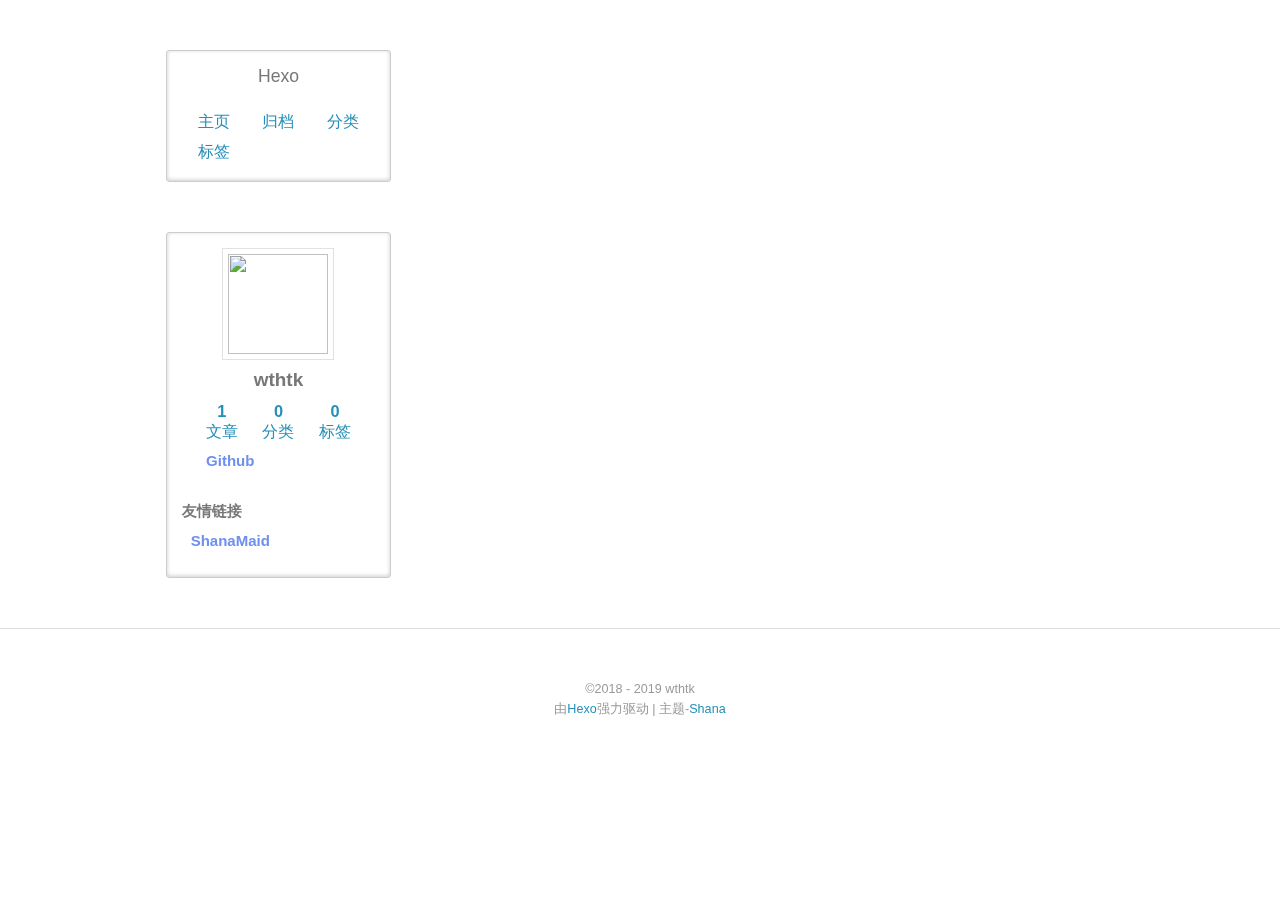
==== index.html @ cc9d1ddb "Site updated: 2019-11-05 20:50:19" ====
<!DOCTYPE html>
<html>
<head><meta name="generator" content="Hexo 3.8.0">
  <meta charset="utf-8">
  
  <title>Hexo</title>
  <meta name="viewport" content="width=device-width, initial-scale=1, maximum-scale=1">
  <meta property="og:type" content="website">
<meta property="og:title" content="Hexo">
<meta property="og:url" content="https://wthtk/wthtk.github.io/index.html">
<meta property="og:site_name" content="Hexo">
<meta property="og:locale" content="default">
<meta name="twitter:card" content="summary">
<meta name="twitter:title" content="Hexo">
  
    <link rel="alternate" href="/atom.xml" title="Hexo" type="application/atom+xml">
  
  
    <link rel="icon" href="/favicon.png">
  
  
    <link href="//fonts.googleapis.com/css?family=Source+Code+Pro" rel="stylesheet" type="text/css">
  
  <link rel="stylesheet" href="/css/style.css">
  <link rel="stylesheet" href="/plugin/bganimation/bg.css">
  

</head>
</html>
<body>
  <div id="container">
    <div id="wrap">
      <div class="outer">
        <div class="widget-wrap mobile-header">
  <h3 class="widget-title"></h3>
  <div class="widget">
    <img class="avatar" src="https://avatars0.githubusercontent.com/u/20333903?v=3&amp;s=460">
    <h2 class="author">wthtk</h2>
    <h3 class="description"></h3>
    <div class="count-box">
      <a href="/archives"><div><strong>1</strong><br>文章</div></a>
      <a href="/categories"><div><strong>0</strong><br>分类</div></a>
      <a href="/tags"><div><strong>0</strong><br>标签</div></a>
    </div>
    <ul class="blog-link">
     
          <a href="/" title="Home">
            <li>主页</li>
          </a>
        
          <a href="/archives" title="Archives">
            <li>归档</li>
          </a>
        
          <a href="/categories" title="Categories">
            <li>分类</li>
          </a>
        
          <a href="/tags" title="Tags">
            <li>标签</li>
          </a>
        
    </ul>
  </div>
</div>

        <section id="main">
  
    <article id="post-hello-world" class="wow slideInRight article article-type-post" itemscope itemprop="blogPost">
  <div class="article-meta">
    <a href="/2019/04/14/hello-world/" class="article-date">
  <time class="post-time" datetime="2019-04-14T12:02:21.125Z" itemprop="datePublished">
    <span class="post-month">4月</span><br>
    <span class="post-day">14</span>
  </time>
</a>
   
  </div>
  <div class="article-inner">
    
    
    <div class="article-entry" itemprop="articleBody">
      
        <hr>
<p>11111111111111111111</p>
<h2 id="2019-4-14-15：20-于宿舍创建此网站"><a href="#2019-4-14-15：20-于宿舍创建此网站" class="headerlink" title="2019/4/14 15：20 于宿舍创建此网站"></a>2019/4/14 15：20 于宿舍创建此网站</h2>
      
    </div>
    <footer class="article-footer">
      <a data-url="https://wthtk/wthtk.github.io/2019/04/14/hello-world/" data-id="ck2lup6tj0000p4v0fiaseshq" class="article-share-link">Share</a>
      
      
    </footer>
  </div>
  
</article>




  

</section>
        
          <aside id="sidebar">
  
    <div class="widget-wrap">
  <h3 class="widget-title"></h3>
  <div class="widget">
    <h1 class="blog-title">Hexo</h1>
    <h2 class="blog-subtitle"></h2>
    <ul class="blog-link">
     
          <a href="/" title="Home">
            <li>主页</li>
          </a>
        
          <a href="/archives" title="Archives">
            <li>归档</li>
          </a>
        
          <a href="/categories" title="Categories">
            <li>分类</li>
          </a>
        
          <a href="/tags" title="Tags">
            <li>标签</li>
          </a>
        
    </ul>
  </div>
</div>

  
    <div class="widget-wrap">
  <h3 class="widget-title"></h3>
  <div class="widget">
    <img class="avatar" src="https://avatars0.githubusercontent.com/u/20333903?v=3&amp;s=460">
    <h2 class="author">wthtk</h2>
    <h3 class="description"></h3>
    <div class="count-box">
      <a href="/archives"><div><strong>1</strong><br>文章</div></a>
      <a href="/categories"><div><strong>0</strong><br>分类</div></a>
      <a href="/tags"><div><strong>0</strong><br>标签</div></a>
    </div>



    <div class="social-link">
      
        <a class="hvr-bounce-in" href="http://github.com/ShanaMaid" target="_blank" title="Github">
          Github
        </a>
      
    </div>

    <div class="friend-link">
      <h2>友情链接</h2>
      
        <a class="hvr-bounce-in" href="http://blog.shanamaid.top/" target="_blank" title="ShanaMaid">
          ShanaMaid
        </a>
      
    </div>
  </div>
</div>

  
</aside>
        
      </div>
      <footer id="footer">
  
  <div class="outer">
    <div id="footer-info" class="inner">
      &copy;2018 - 2019 wthtk<br>
      由<a href="http://hexo.io/" target="_blank">Hexo</a>强力驱动 | 
      主题-<a href="https://github.com/ShanaMaid/hexo-theme-shana">Shana</a>
      
    </div>
    
  </div>
</footer>
    </div>
    

<script src="//apps.bdimg.com/libs/jquery/2.1.4/jquery.min.js"></script>
<script src="//apps.bdimg.com/libs/wow/0.1.6/wow.min.js"></script>
<script>
new WOW().init();
</script>   


  <link rel="stylesheet" href="/plugin/fancybox/jquery.fancybox.css">
  <script src="/plugin/fancybox/jquery.fancybox.pack.js"></script>



  <link rel="stylesheet" href="/plugin/galmenu/GalMenu.css">
  <script src="/plugin/galmenu/GalMenu.js"></script>
  <div class="GalMenu GalDropDown">
      <div class="circle" id="gal">
        <div class="ring">
          
            <a href="/" title class="menuItem">首页</a>
          
            <a href="/tags" title class="menuItem">标签</a>
          
            <a href="/categories" title class="menuItem">分类</a>
          
            <a href="/archives" title class="menuItem">归档</a>
          
            <a href="/xxxxxxxxx" title class="menuItem">xxx</a>
          
            <a href="/xxxxxxx" title class="menuItem">xxxx</a>
          
        </div>
        
          <audio id="audio" src="#"></audio>
        
      </div> 
</div>
<div id="overlay" style="opacity: 1; cursor: pointer;"></div>
  <script type="text/javascript">var items = document.querySelectorAll('.menuItem');
    for (var i = 0,
    l = items.length; i < l; i++) {
      items[i].style.left = (50 - 35 * Math.cos( - 0.5 * Math.PI - 2 * (1 / l) * i * Math.PI)).toFixed(4) + "%";
      items[i].style.top = (50 + 35 * Math.sin( - 0.5 * Math.PI - 2 * (1 / l) * i * Math.PI)).toFixed(4) + "%"
    }</script>
<script type="text/javascript">
  $(document).ready(function() {
    $('body').GalMenu({
      'menu': 'GalDropDown'
    })
  });
</script>

  <section class="hidden-xs"> 
  <ul class="cb-slideshow"> 
    <li><span>苟利</span></li> 
    <li><span>国家</span></li> 
    <li><span>生死以</span></li> 
    <li><span>岂能</span></li> 
    <li><span>祸福</span></li> 
    <li><span>趋避之</span></li> 
  </ul>
</section>
<script src="/js/script.js"></script>



  </div>
</body>
</html>
---- css/style.css ----
body {
  width: 100%;
}
body:before,
body:after {
  content: "";
  display: table;
}
body:after {
  clear: both;
}
.article-tag-list-link {
  display: inline-block;
  vertical-align: middle;
  -webkit-transform: perspective(1px) translateZ(0);
  -webkit-transform: perspective(1px) translateZ(0);
  -moz-transform: perspective(1px) translateZ(0);
  -ms-transform: perspective(1px) translateZ(0);
  transform: perspective(1px) translateZ(0);
  -webkit-box-shadow: 0 0 1px transparent;
  box-shadow: 0 0 1px transparent;
  position: relative;
  -webkit-transition-duration: 0.3s;
  -webkit-transition-duration: 0.3s;
  -moz-transition-duration: 0.3s;
  -ms-transition-duration: 0.3s;
  transition-duration: 0.3s;
  -webkit-transition-property: transform;
  -webkit-transition-property: -webkit-transform;
  -moz-transition-property: -moz-transform;
  -ms-transition-property: -ms-transform;
  transition-property: transform;
}
.article-tag-list-link:before {
  pointer-events: none;
  position: absolute;
  z-index: -1;
  content: '';
  top: 100%;
  left: 5%;
  height: 10px;
  width: 90%;
  opacity: 0;
  background: -webkit--webkit-radial-gradient(center, ellipse, rgba(0,0,0,0.35) 0%, transparent 80%);
  background: -webkit--moz-radial-gradient(center, ellipse, rgba(0,0,0,0.35) 0%, transparent 80%);
  background: -webkit--ms-radial-gradient(center, ellipse, rgba(0,0,0,0.35) 0%, transparent 80%);
  background: -webkit-radial-gradient(center, ellipse, rgba(0,0,0,0.35) 0%, transparent 80%);
  background: -webkit-radial-gradient(ellipse at center, rgba(0,0,0,0.35) 0%, transparent 80%);
  background: -moz-radial-gradient(ellipse at center, rgba(0,0,0,0.35) 0%, transparent 80%);
  background: -ms-radial-gradient(ellipse at center, rgba(0,0,0,0.35) 0%, transparent 80%);
  background: radial-gradient(ellipse at center, rgba(0,0,0,0.35) 0%, transparent 80%);
/* W3C */
  -webkit-transition-duration: 0.3s;
  -webkit-transition-duration: 0.3s;
  -moz-transition-duration: 0.3s;
  -ms-transition-duration: 0.3s;
  transition-duration: 0.3s;
  -webkit-transition-property: transform, opacity;
  -webkit-transition-property: -webkit-transform, opacity;
  -moz-transition-property: -moz-transform, opacity;
  -ms-transition-property: -ms-transform, opacity;
  transition-property: transform, opacity;
}
.article-tag-list-link:hover,
.article-tag-list-link:focus,
.article-tag-list-link:active {
  -webkit-transform: translateY(-5px);
  -webkit-transform: translateY(-5px);
  -moz-transform: translateY(-5px);
  -ms-transform: translateY(-5px);
  transform: translateY(-5px);
/* move the element up by 5px */
}
.article-tag-list-link:hover:before,
.article-tag-list-link:focus:before,
.article-tag-list-link:active:before {
  opacity: 1;
  -webkit-transform: translateY(5px);
  -webkit-transform: translateY(5px);
  -moz-transform: translateY(5px);
  -ms-transform: translateY(5px);
  transform: translateY(5px);
/* move the element down by 5px (it will stay in place because it's attached to the element that also moves up 5px) */
}
.article-title {
  display: inline-block;
  vertical-align: middle;
  -webkit-transform: perspective(1px) translateZ(0);
  -webkit-transform: perspective(1px) translateZ(0);
  -moz-transform: perspective(1px) translateZ(0);
  -ms-transform: perspective(1px) translateZ(0);
  transform: perspective(1px) translateZ(0);
  -webkit-box-shadow: 0 0 1px transparent;
  box-shadow: 0 0 1px transparent;
  position: relative;
  overflow: hidden;
  padding-bottom: 5px;
}
.article-title:before {
  content: "";
  position: absolute;
  z-index: -1;
  left: 50%;
  right: 50%;
  bottom: 0px;
  background: #258fb8;
  height: 2px;
  -webkit-transition-property: left, right;
  -webkit-transition-property: left, right;
  -moz-transition-property: left, right;
  -ms-transition-property: left, right;
  transition-property: left, right;
  -webkit-transition-duration: 0.3s;
  -webkit-transition-duration: 0.3s;
  -moz-transition-duration: 0.3s;
  -ms-transition-duration: 0.3s;
  transition-duration: 0.3s;
  -webkit-transition-timing-function: ease-out;
  -webkit-transition-timing-function: ease-out;
  -moz-transition-timing-function: ease-out;
  -ms-transition-timing-function: ease-out;
  transition-timing-function: ease-out;
}
.article-title:hover:before,
.article-title:focus:before,
.article-title:active:before {
  left: 0;
  right: 0;
}
.hvr-bounce-in {
  display: inline-block;
  vertical-align: middle;
  -webkit-transform: perspective(1px) translateZ(0);
  -webkit-transform: perspective(1px) translateZ(0);
  -moz-transform: perspective(1px) translateZ(0);
  -ms-transform: perspective(1px) translateZ(0);
  transform: perspective(1px) translateZ(0);
  -webkit-box-shadow: 0 0 1px transparent;
  box-shadow: 0 0 1px transparent;
  -webkit-transition-duration: 0.5s;
  -webkit-transition-duration: 0.5s;
  -moz-transition-duration: 0.5s;
  -ms-transition-duration: 0.5s;
  transition-duration: 0.5s;
}
.hvr-bounce-in:hover,
.hvr-bounce-in:focus,
.hvr-bounce-in:active {
  -webkit-transform: scale(1.2);
  -webkit-transform: scale(1.2);
  -moz-transform: scale(1.2);
  -ms-transform: scale(1.2);
  transform: scale(1.2);
  -webkit-transition-timing-function: cubic-bezier(0.47, 2.02, 0.31, -0.36);
  -webkit-transition-timing-function: cubic-bezier(0.47, 2.02, 0.31, -0.36);
  -moz-transition-timing-function: cubic-bezier(0.47, 2.02, 0.31, -0.36);
  -ms-transition-timing-function: cubic-bezier(0.47, 2.02, 0.31, -0.36);
  transition-timing-function: cubic-bezier(0.47, 2.02, 0.31, -0.36);
}
.article-more-link a {
  display: inline-block;
  vertical-align: middle;
  -webkit-transform: perspective(1px) translateZ(0);
  -webkit-transform: perspective(1px) translateZ(0);
  -moz-transform: perspective(1px) translateZ(0);
  -ms-transform: perspective(1px) translateZ(0);
  transform: perspective(1px) translateZ(0);
  -webkit-box-shadow: 0 0 1px transparent;
  box-shadow: 0 0 1px transparent;
  position: relative;
  background: #e1e1e1;
  -webkit-transition-property: color;
  -webkit-transition-property: color;
  -moz-transition-property: color;
  -ms-transition-property: color;
  transition-property: color;
  -webkit-transition-duration: 0.3s;
  -webkit-transition-duration: 0.3s;
  -moz-transition-duration: 0.3s;
  -ms-transition-duration: 0.3s;
  transition-duration: 0.3s;
}
.article-more-link a:before {
  content: "";
  position: absolute;
  z-index: -1;
  top: 0;
  left: 0;
  right: 0;
  bottom: 0;
  border-radius: 15px;
  background: #2098d1;
  -webkit-transform: scale(0);
  -webkit-transform: scale(0);
  -moz-transform: scale(0);
  -ms-transform: scale(0);
  transform: scale(0);
  -webkit-transition-property: transform;
  -webkit-transition-property: -webkit-transform;
  -moz-transition-property: -moz-transform;
  -ms-transition-property: -ms-transform;
  transition-property: transform;
  -webkit-transition-duration: 0.3s;
  -webkit-transition-duration: 0.3s;
  -moz-transition-duration: 0.3s;
  -ms-transition-duration: 0.3s;
  transition-duration: 0.3s;
  -webkit-transition-timing-function: ease-out;
  -webkit-transition-timing-function: ease-out;
  -moz-transition-timing-function: ease-out;
  -ms-transition-timing-function: ease-out;
  transition-timing-function: ease-out;
}
.article-more-link a:hover,
.article-more-link a:focus,
.article-more-link a:active {
  color: #fff;
}
.article-more-link a:hover:before,
.article-more-link a:focus:before,
.article-more-link a:active:before {
  -webkit-transform: scale(1);
  -webkit-transform: scale(1);
  -moz-transform: scale(1);
  -ms-transform: scale(1);
  transform: scale(1);
}
.category-list-link {
  display: inline-block;
  vertical-align: middle;
  -webkit-transform: perspective(1px) translateZ(0);
  -webkit-transform: perspective(1px) translateZ(0);
  -moz-transform: perspective(1px) translateZ(0);
  -ms-transform: perspective(1px) translateZ(0);
  transform: perspective(1px) translateZ(0);
  -webkit-box-shadow: 0 0 1px transparent;
  box-shadow: 0 0 1px transparent;
  position: relative;
  overflow: hidden;
}
.category-list-link:before {
  content: "";
  position: absolute;
  z-index: -1;
  left: 50%;
  right: 50%;
  bottom: 0;
  background: #2098d1;
  height: 2px;
  -webkit-transition-property: left, right;
  -webkit-transition-property: left, right;
  -moz-transition-property: left, right;
  -ms-transition-property: left, right;
  transition-property: left, right;
  -webkit-transition-duration: 0.3s;
  -webkit-transition-duration: 0.3s;
  -moz-transition-duration: 0.3s;
  -ms-transition-duration: 0.3s;
  transition-duration: 0.3s;
  -webkit-transition-timing-function: ease-out;
  -webkit-transition-timing-function: ease-out;
  -moz-transition-timing-function: ease-out;
  -ms-transition-timing-function: ease-out;
  transition-timing-function: ease-out;
}
.category-list-link:hover:before,
.category-list-link:focus:before,
.category-list-link:active:before {
  left: 0;
  right: 0;
}
.animated {
  -webkit-animation-duration: 1s;
  -moz-animation-duration: 1s;
  -ms-animation-duration: 1s;
  animation-duration: 1s;
  -webkit-animation-fill-mode: both;
  -moz-animation-fill-mode: both;
  -ms-animation-fill-mode: both;
  animation-fill-mode: both;
}
.animated.infinite {
  -webkit-animation-iteration-count: infinite;
  -moz-animation-iteration-count: infinite;
  -ms-animation-iteration-count: infinite;
  animation-iteration-count: infinite;
}
.animated.hinge {
  -webkit-animation-duration: 2s;
  -moz-animation-duration: 2s;
  -ms-animation-duration: 2s;
  animation-duration: 2s;
}
.animated.flipOutX,
.animated.flipOutY,
.animated.bounceIn,
.animated.bounceOut {
  -webkit-animation-duration: 0.75s;
  -moz-animation-duration: 0.75s;
  -ms-animation-duration: 0.75s;
  animation-duration: 0.75s;
}
.rollIn {
  -webkit-animation-name: rollIn;
  -moz-animation-name: rollIn;
  -ms-animation-name: rollIn;
  animation-name: rollIn;
}
.rubberBand {
  -webkit-animation-name: rubberBand;
  -moz-animation-name: rubberBand;
  -ms-animation-name: rubberBand;
  animation-name: rubberBand;
}
.rotateInDownRight {
  -webkit-animation-name: rotateInDownRight;
  -moz-animation-name: rotateInDownRight;
  -ms-animation-name: rotateInDownRight;
  animation-name: rotateInDownRight;
}
.slideInRight {
  -webkit-animation-name: slideInRight;
  -moz-animation-name: slideInRight;
  -ms-animation-name: slideInRight;
  animation-name: slideInRight;
}
@-moz-keyframes rollIn {
  from {
    opacity: 0;
    -webkit-transform: translate3d(-100%, 0, 0) rotate3d(0, 0, 1, -120deg);
    -moz-transform: translate3d(-100%, 0, 0) rotate3d(0, 0, 1, -120deg);
    -ms-transform: translate3d(-100%, 0, 0) rotate3d(0, 0, 1, -120deg);
    transform: translate3d(-100%, 0, 0) rotate3d(0, 0, 1, -120deg);
  }
  to {
    opacity: 1;
    -webkit-transform: none;
    -moz-transform: none;
    -ms-transform: none;
    transform: none;
  }
}
@-webkit-keyframes rollIn {
  from {
    opacity: 0;
    -webkit-transform: translate3d(-100%, 0, 0) rotate3d(0, 0, 1, -120deg);
    -moz-transform: translate3d(-100%, 0, 0) rotate3d(0, 0, 1, -120deg);
    -ms-transform: translate3d(-100%, 0, 0) rotate3d(0, 0, 1, -120deg);
    transform: translate3d(-100%, 0, 0) rotate3d(0, 0, 1, -120deg);
  }
  to {
    opacity: 1;
    -webkit-transform: none;
    -moz-transform: none;
    -ms-transform: none;
    transform: none;
  }
}
@-o-keyframes rollIn {
  from {
    opacity: 0;
    -webkit-transform: translate3d(-100%, 0, 0) rotate3d(0, 0, 1, -120deg);
    -moz-transform: translate3d(-100%, 0, 0) rotate3d(0, 0, 1, -120deg);
    -ms-transform: translate3d(-100%, 0, 0) rotate3d(0, 0, 1, -120deg);
    transform: translate3d(-100%, 0, 0) rotate3d(0, 0, 1, -120deg);
  }
  to {
    opacity: 1;
    -webkit-transform: none;
    -moz-transform: none;
    -ms-transform: none;
    transform: none;
  }
}
@keyframes rollIn {
  from {
    opacity: 0;
    -webkit-transform: translate3d(-100%, 0, 0) rotate3d(0, 0, 1, -120deg);
    -moz-transform: translate3d(-100%, 0, 0) rotate3d(0, 0, 1, -120deg);
    -ms-transform: translate3d(-100%, 0, 0) rotate3d(0, 0, 1, -120deg);
    transform: translate3d(-100%, 0, 0) rotate3d(0, 0, 1, -120deg);
  }
  to {
    opacity: 1;
    -webkit-transform: none;
    -moz-transform: none;
    -ms-transform: none;
    transform: none;
  }
}
@-moz-keyframes rubberBand {
  from {
    -webkit-transform: scale3d(1, 1, 1);
    -moz-transform: scale3d(1, 1, 1);
    -ms-transform: scale3d(1, 1, 1);
    transform: scale3d(1, 1, 1);
  }
  30% {
    -webkit-transform: scale3d(1.25, 0.75, 1);
    -moz-transform: scale3d(1.25, 0.75, 1);
    -ms-transform: scale3d(1.25, 0.75, 1);
    transform: scale3d(1.25, 0.75, 1);
  }
  40% {
    -webkit-transform: scale3d(0.75, 1.25, 1);
    -moz-transform: scale3d(0.75, 1.25, 1);
    -ms-transform: scale3d(0.75, 1.25, 1);
    transform: scale3d(0.75, 1.25, 1);
  }
  50% {
    -webkit-transform: scale3d(1.15, 0.85, 1);
    -moz-transform: scale3d(1.15, 0.85, 1);
    -ms-transform: scale3d(1.15, 0.85, 1);
    transform: scale3d(1.15, 0.85, 1);
  }
  65% {
    -webkit-transform: scale3d(0.95, 1.05, 1);
    -moz-transform: scale3d(0.95, 1.05, 1);
    -ms-transform: scale3d(0.95, 1.05, 1);
    transform: scale3d(0.95, 1.05, 1);
  }
  75% {
    -webkit-transform: scale3d(1.05, 0.95, 1);
    -moz-transform: scale3d(1.05, 0.95, 1);
    -ms-transform: scale3d(1.05, 0.95, 1);
    transform: scale3d(1.05, 0.95, 1);
  }
  to {
    -webkit-transform: scale3d(1, 1, 1);
    -moz-transform: scale3d(1, 1, 1);
    -ms-transform: scale3d(1, 1, 1);
    transform: scale3d(1, 1, 1);
  }
}
@-webkit-keyframes rubberBand {
  from {
    -webkit-transform: scale3d(1, 1, 1);
    -moz-transform: scale3d(1, 1, 1);
    -ms-transform: scale3d(1, 1, 1);
    transform: scale3d(1, 1, 1);
  }
  30% {
    -webkit-transform: scale3d(1.25, 0.75, 1);
    -moz-transform: scale3d(1.25, 0.75, 1);
    -ms-transform: scale3d(1.25, 0.75, 1);
    transform: scale3d(1.25, 0.75, 1);
  }
  40% {
    -webkit-transform: scale3d(0.75, 1.25, 1);
    -moz-transform: scale3d(0.75, 1.25, 1);
    -ms-transform: scale3d(0.75, 1.25, 1);
    transform: scale3d(0.75, 1.25, 1);
  }
  50% {
    -webkit-transform: scale3d(1.15, 0.85, 1);
    -moz-transform: scale3d(1.15, 0.85, 1);
    -ms-transform: scale3d(1.15, 0.85, 1);
    transform: scale3d(1.15, 0.85, 1);
  }
  65% {
    -webkit-transform: scale3d(0.95, 1.05, 1);
    -moz-transform: scale3d(0.95, 1.05, 1);
    -ms-transform: scale3d(0.95, 1.05, 1);
    transform: scale3d(0.95, 1.05, 1);
  }
  75% {
    -webkit-transform: scale3d(1.05, 0.95, 1);
    -moz-transform: scale3d(1.05, 0.95, 1);
    -ms-transform: scale3d(1.05, 0.95, 1);
    transform: scale3d(1.05, 0.95, 1);
  }
  to {
    -webkit-transform: scale3d(1, 1, 1);
    -moz-transform: scale3d(1, 1, 1);
    -ms-transform: scale3d(1, 1, 1);
    transform: scale3d(1, 1, 1);
  }
}
@-o-keyframes rubberBand {
  from {
    -webkit-transform: scale3d(1, 1, 1);
    -moz-transform: scale3d(1, 1, 1);
    -ms-transform: scale3d(1, 1, 1);
    transform: scale3d(1, 1, 1);
  }
  30% {
    -webkit-transform: scale3d(1.25, 0.75, 1);
    -moz-transform: scale3d(1.25, 0.75, 1);
    -ms-transform: scale3d(1.25, 0.75, 1);
    transform: scale3d(1.25, 0.75, 1);
  }
  40% {
    -webkit-transform: scale3d(0.75, 1.25, 1);
    -moz-transform: scale3d(0.75, 1.25, 1);
    -ms-transform: scale3d(0.75, 1.25, 1);
    transform: scale3d(0.75, 1.25, 1);
  }
  50% {
    -webkit-transform: scale3d(1.15, 0.85, 1);
    -moz-transform: scale3d(1.15, 0.85, 1);
    -ms-transform: scale3d(1.15, 0.85, 1);
    transform: scale3d(1.15, 0.85, 1);
  }
  65% {
    -webkit-transform: scale3d(0.95, 1.05, 1);
    -moz-transform: scale3d(0.95, 1.05, 1);
    -ms-transform: scale3d(0.95, 1.05, 1);
    transform: scale3d(0.95, 1.05, 1);
  }
  75% {
    -webkit-transform: scale3d(1.05, 0.95, 1);
    -moz-transform: scale3d(1.05, 0.95, 1);
    -ms-transform: scale3d(1.05, 0.95, 1);
    transform: scale3d(1.05, 0.95, 1);
  }
  to {
    -webkit-transform: scale3d(1, 1, 1);
    -moz-transform: scale3d(1, 1, 1);
    -ms-transform: scale3d(1, 1, 1);
    transform: scale3d(1, 1, 1);
  }
}
@keyframes rubberBand {
  from {
    -webkit-transform: scale3d(1, 1, 1);
    -moz-transform: scale3d(1, 1, 1);
    -ms-transform: scale3d(1, 1, 1);
    transform: scale3d(1, 1, 1);
  }
  30% {
    -webkit-transform: scale3d(1.25, 0.75, 1);
    -moz-transform: scale3d(1.25, 0.75, 1);
    -ms-transform: scale3d(1.25, 0.75, 1);
    transform: scale3d(1.25, 0.75, 1);
  }
  40% {
    -webkit-transform: scale3d(0.75, 1.25, 1);
    -moz-transform: scale3d(0.75, 1.25, 1);
    -ms-transform: scale3d(0.75, 1.25, 1);
    transform: scale3d(0.75, 1.25, 1);
  }
  50% {
    -webkit-transform: scale3d(1.15, 0.85, 1);
    -moz-transform: scale3d(1.15, 0.85, 1);
    -ms-transform: scale3d(1.15, 0.85, 1);
    transform: scale3d(1.15, 0.85, 1);
  }
  65% {
    -webkit-transform: scale3d(0.95, 1.05, 1);
    -moz-transform: scale3d(0.95, 1.05, 1);
    -ms-transform: scale3d(0.95, 1.05, 1);
    transform: scale3d(0.95, 1.05, 1);
  }
  75% {
    -webkit-transform: scale3d(1.05, 0.95, 1);
    -moz-transform: scale3d(1.05, 0.95, 1);
    -ms-transform: scale3d(1.05, 0.95, 1);
    transform: scale3d(1.05, 0.95, 1);
  }
  to {
    -webkit-transform: scale3d(1, 1, 1);
    -moz-transform: scale3d(1, 1, 1);
    -ms-transform: scale3d(1, 1, 1);
    transform: scale3d(1, 1, 1);
  }
}
@-moz-keyframes rotateInDownRight {
  from {
    -webkit-transform-origin: right bottom;
    -moz-transform-origin: right bottom;
    -ms-transform-origin: right bottom;
    transform-origin: right bottom;
    -webkit-transform: rotate3d(0, 0, 1, 45deg);
    -moz-transform: rotate3d(0, 0, 1, 45deg);
    -ms-transform: rotate3d(0, 0, 1, 45deg);
    transform: rotate3d(0, 0, 1, 45deg);
    opacity: 0;
  }
  to {
    -webkit-transform-origin: right bottom;
    -moz-transform-origin: right bottom;
    -ms-transform-origin: right bottom;
    transform-origin: right bottom;
    -webkit-transform: none;
    -moz-transform: none;
    -ms-transform: none;
    transform: none;
    opacity: 1;
  }
}
@-webkit-keyframes rotateInDownRight {
  from {
    -webkit-transform-origin: right bottom;
    -moz-transform-origin: right bottom;
    -ms-transform-origin: right bottom;
    transform-origin: right bottom;
    -webkit-transform: rotate3d(0, 0, 1, 45deg);
    -moz-transform: rotate3d(0, 0, 1, 45deg);
    -ms-transform: rotate3d(0, 0, 1, 45deg);
    transform: rotate3d(0, 0, 1, 45deg);
    opacity: 0;
  }
  to {
    -webkit-transform-origin: right bottom;
    -moz-transform-origin: right bottom;
    -ms-transform-origin: right bottom;
    transform-origin: right bottom;
    -webkit-transform: none;
    -moz-transform: none;
    -ms-transform: none;
    transform: none;
    opacity: 1;
  }
}
@-o-keyframes rotateInDownRight {
  from {
    -webkit-transform-origin: right bottom;
    -moz-transform-origin: right bottom;
    -ms-transform-origin: right bottom;
    transform-origin: right bottom;
    -webkit-transform: rotate3d(0, 0, 1, 45deg);
    -moz-transform: rotate3d(0, 0, 1, 45deg);
    -ms-transform: rotate3d(0, 0, 1, 45deg);
    transform: rotate3d(0, 0, 1, 45deg);
    opacity: 0;
  }
  to {
    -webkit-transform-origin: right bottom;
    -moz-transform-origin: right bottom;
    -ms-transform-origin: right bottom;
    transform-origin: right bottom;
    -webkit-transform: none;
    -moz-transform: none;
    -ms-transform: none;
    transform: none;
    opacity: 1;
  }
}
@keyframes rotateInDownRight {
  from {
    -webkit-transform-origin: right bottom;
    -moz-transform-origin: right bottom;
    -ms-transform-origin: right bottom;
    transform-origin: right bottom;
    -webkit-transform: rotate3d(0, 0, 1, 45deg);
    -moz-transform: rotate3d(0, 0, 1, 45deg);
    -ms-transform: rotate3d(0, 0, 1, 45deg);
    transform: rotate3d(0, 0, 1, 45deg);
    opacity: 0;
  }
  to {
    -webkit-transform-origin: right bottom;
    -moz-transform-origin: right bottom;
    -ms-transform-origin: right bottom;
    transform-origin: right bottom;
    -webkit-transform: none;
    -moz-transform: none;
    -ms-transform: none;
    transform: none;
    opacity: 1;
  }
}
@-moz-keyframes slideInRight {
  from {
    -webkit-transform: translate3d(100%, 0, 0);
    -moz-transform: translate3d(100%, 0, 0);
    -ms-transform: translate3d(100%, 0, 0);
    transform: translate3d(100%, 0, 0);
    visibility: visible;
  }
  to {
    -webkit-transform: translate3d(0, 0, 0);
    -moz-transform: translate3d(0, 0, 0);
    -ms-transform: translate3d(0, 0, 0);
    transform: translate3d(0, 0, 0);
  }
}
@-webkit-keyframes slideInRight {
  from {
    -webkit-transform: translate3d(100%, 0, 0);
    -moz-transform: translate3d(100%, 0, 0);
    -ms-transform: translate3d(100%, 0, 0);
    transform: translate3d(100%, 0, 0);
    visibility: visible;
  }
  to {
    -webkit-transform: translate3d(0, 0, 0);
    -moz-transform: translate3d(0, 0, 0);
    -ms-transform: translate3d(0, 0, 0);
    transform: translate3d(0, 0, 0);
  }
}
@-o-keyframes slideInRight {
  from {
    -webkit-transform: translate3d(100%, 0, 0);
    -moz-transform: translate3d(100%, 0, 0);
    -ms-transform: translate3d(100%, 0, 0);
    transform: translate3d(100%, 0, 0);
    visibility: visible;
  }
  to {
    -webkit-transform: translate3d(0, 0, 0);
    -moz-transform: translate3d(0, 0, 0);
    -ms-transform: translate3d(0, 0, 0);
    transform: translate3d(0, 0, 0);
  }
}
@keyframes slideInRight {
  from {
    -webkit-transform: translate3d(100%, 0, 0);
    -moz-transform: translate3d(100%, 0, 0);
    -ms-transform: translate3d(100%, 0, 0);
    transform: translate3d(100%, 0, 0);
    visibility: visible;
  }
  to {
    -webkit-transform: translate3d(0, 0, 0);
    -moz-transform: translate3d(0, 0, 0);
    -ms-transform: translate3d(0, 0, 0);
    transform: translate3d(0, 0, 0);
  }
}
html,
body,
div,
span,
applet,
object,
iframe,
h1,
h2,
h3,
h4,
h5,
h6,
p,
blockquote,
pre,
a,
abbr,
acronym,
address,
big,
cite,
code,
del,
dfn,
em,
img,
ins,
kbd,
q,
s,
samp,
small,
strike,
strong,
sub,
sup,
tt,
var,
dl,
dt,
dd,
ol,
ul,
li,
fieldset,
form,
label,
legend,
table,
caption,
tbody,
tfoot,
thead,
tr,
th,
td {
  margin: 0;
  padding: 0;
  border: 0;
  outline: 0;
  font-weight: inherit;
  font-style: inherit;
  font-family: inherit;
  font-size: 100%;
  vertical-align: baseline;
}
body {
  line-height: 1;
  color: #000;
  background: #fff;
}
ol,
ul {
  list-style: none;
}
table {
  border-collapse: separate;
  border-spacing: 0;
  vertical-align: middle;
}
caption,
th,
td {
  text-align: left;
  font-weight: normal;
  vertical-align: middle;
}
a img {
  border: none;
}
input,
button {
  margin: 0;
  padding: 0;
}
input::-moz-focus-inner,
button::-moz-focus-inner {
  border: 0;
  padding: 0;
}
@font-face {
  font-family: FontAwesome;
  font-style: normal;
  font-weight: normal;
  src: url("fonts/fontawesome-webfont.eot?v=#4.0.3");
  src: url("fonts/fontawesome-webfont.eot?#iefix&v=#4.0.3") format("embedded-opentype"), url("fonts/fontawesome-webfont.woff?v=#4.0.3") format("woff"), url("fonts/fontawesome-webfont.ttf?v=#4.0.3") format("truetype"), url("fonts/fontawesome-webfont.svg#fontawesomeregular?v=#4.0.3") format("svg");
}
html,
body,
#container {
  height: 100%;
}
body {
  overflow-x: hidden;
}
.wow {
  visibility: hidden;
}
body {
  font: 14px "Helvetica Neue", Helvetica, Arial, sans-serif;
  -webkit-text-size-adjust: 100%;
  cursor: url("images/icon.png"), default;
}
.outer {
  max-width: 964px;
  margin: 0 auto;
  padding: 0 20px;
  positon: relative;
  z-index: 1;
}
.outer:before,
.outer:after {
  content: "";
  display: table;
}
.outer:after {
  clear: both;
}
#main,
#sidebar {
  positon: relative;
  z-index: 10;
}
.inner {
  display: inline;
  float: left;
  width: 98.33333333333333%;
  margin: 0 0.833333333333333%;
}
.left,
.alignleft {
  float: left;
}
.right,
.alignright {
  float: right;
}
.clear {
  clear: both;
}
#container {
  position: relative;
}
.mobile-nav-on {
  overflow: hidden;
}
#wrap {
  height: 100%;
  width: 100%;
  position: absolute;
  top: 0;
  left: 0;
  -webkit-transition: 0.2s ease-out;
  -moz-transition: 0.2s ease-out;
  -ms-transition: 0.2s ease-out;
  transition: 0.2s ease-out;
  z-index: 1;
}
.mobile-nav-on #wrap {
  left: 280px;
}
.mobile-header {
  display: none;
}
@media screen and (min-width: 980px) {
  #main {
    display: inline;
    float: left;
    width: 73.33333333333333%;
    margin: 0 0.833333333333333%;
  }
}
@media screen and (min-width: 980px) {
  #main {
    float: right;
  }
}
.article-date,
.article-category-link,
.archive-year,
.widget-title {
  text-decoration: none;
  text-transform: uppercase;
  letter-spacing: 2px;
  color: #fff;
  margin-bottom: 1em;
  margin-left: 5px;
  line-height: 1em;
  text-shadow: 0 1px #fff;
  font-weight: bold;
}
.article-inner,
.archive-article-inner {
  background: #fff;
  -webkit-box-shadow: 1px 2px 3px #ddd;
  box-shadow: 1px 2px 3px #ddd;
  border: 1px solid #ddd;
  border-radius: 3px;
}
.article-entry h1,
.widget h1 {
  font-size: 2em;
}
.article-entry h2,
.widget h2 {
  font-size: 1.5em;
}
.article-entry h3,
.widget h3 {
  font-size: 1.3em;
}
.article-entry h4,
.widget h4 {
  font-size: 1.2em;
}
.article-entry h5,
.widget h5 {
  font-size: 1em;
}
.article-entry h6,
.widget h6 {
  font-size: 1em;
  color: #999;
}
.article-entry hr,
.widget hr {
  border: 1px dashed #ddd;
}
.article-entry strong,
.widget strong {
  font-weight: bold;
}
.article-entry em,
.widget em,
.article-entry cite,
.widget cite {
  font-style: italic;
}
.article-entry sup,
.widget sup,
.article-entry sub,
.widget sub {
  font-size: 0.75em;
  line-height: 0;
  position: relative;
  vertical-align: baseline;
}
.article-entry sup,
.widget sup {
  top: -0.5em;
}
.article-entry sub,
.widget sub {
  bottom: -0.2em;
}
.article-entry small,
.widget small {
  font-size: 0.85em;
}
.article-entry acronym,
.widget acronym,
.article-entry abbr,
.widget abbr {
  border-bottom: 1px dotted;
}
.article-entry ul,
.widget ul,
.article-entry ol,
.widget ol,
.article-entry dl,
.widget dl {
  margin: 0 20px;
  line-height: 1.6em;
}
.article-entry ul ul,
.widget ul ul,
.article-entry ol ul,
.widget ol ul,
.article-entry ul ol,
.widget ul ol,
.article-entry ol ol,
.widget ol ol {
  margin-top: 0;
  margin-bottom: 0;
}
.article-entry ul,
.widget ul {
  list-style: disc;
}
.article-entry ol,
.widget ol {
  list-style: decimal;
}
.article-entry dt,
.widget dt {
  font-weight: bold;
}
#header {
  height: 300px;
  position: relative;
  border-bottom: 1px solid #ddd;
}
#header:before,
#header:after {
  content: "";
  position: absolute;
  left: 0;
  right: 0;
  height: 40px;
}
#header:before {
  top: 0;
  background: -webkit-linear-gradient(rgba(0,0,0,0.2), transparent);
  background: -moz-linear-gradient(rgba(0,0,0,0.2), transparent);
  background: -ms-linear-gradient(rgba(0,0,0,0.2), transparent);
  background: linear-gradient(rgba(0,0,0,0.2), transparent);
}
#header:after {
  bottom: 0;
  background: -webkit-linear-gradient(transparent, rgba(0,0,0,0.2));
  background: -moz-linear-gradient(transparent, rgba(0,0,0,0.2));
  background: -ms-linear-gradient(transparent, rgba(0,0,0,0.2));
  background: linear-gradient(transparent, rgba(0,0,0,0.2));
}
#header-outer {
  height: 100%;
  position: relative;
}
#header-inner {
  position: relative;
  overflow: hidden;
}
#banner {
  position: absolute;
  top: 0;
  left: 0;
  width: 100%;
  height: 100%;
  background: url("images/banner.jpg") center #000;
  -webkit-background-size: cover;
  -moz-background-size: cover;
  background-size: cover;
  z-index: -1;
}
#header-title {
  text-align: center;
  height: 40px;
  position: absolute;
  top: 50%;
  left: 0;
  margin-top: -20px;
}
#logo,
#subtitle {
  text-decoration: none;
  color: #fff;
  font-weight: 300;
  text-shadow: 0 1px 4px rgba(0,0,0,0.3);
}
#logo {
  font-size: 40px;
  line-height: 40px;
  letter-spacing: 2px;
}
#subtitle {
  font-size: 16px;
  line-height: 16px;
  letter-spacing: 1px;
}
#subtitle-wrap {
  margin-top: 16px;
}
#main-nav {
  float: left;
  margin-left: -15px;
}
.nav-icon,
.main-nav-link {
  float: left;
  color: #fff;
  opacity: 0.6;
  text-decoration: none;
  text-shadow: 0 1px rgba(0,0,0,0.2);
  -webkit-transition: opacity 0.2s;
  -moz-transition: opacity 0.2s;
  -ms-transition: opacity 0.2s;
  transition: opacity 0.2s;
  display: block;
  padding: 20px 15px;
}
.nav-icon:hover,
.main-nav-link:hover {
  opacity: 1;
}
.nav-icon {
  font-family: FontAwesome;
  text-align: center;
  font-size: 14px;
  width: 14px;
  height: 14px;
  padding: 20px 15px;
  position: relative;
  cursor: pointer;
}
.main-nav-link {
  font-weight: 300;
  letter-spacing: 1px;
}
@media screen and (max-width: 479px) {
  .main-nav-link {
    display: none;
  }
}
#main-nav-toggle {
  display: none;
}
#main-nav-toggle:before {
  content: "\f0c9";
}
@media screen and (max-width: 479px) {
  #main-nav-toggle {
    display: block;
  }
}
#sub-nav {
  float: right;
  margin-right: -15px;
}
#nav-rss-link:before {
  content: "\f09e";
}
#nav-search-btn:before {
  content: "\f002";
}
#search-form-wrap {
  position: absolute;
  top: 15px;
  width: 150px;
  height: 30px;
  right: -150px;
  opacity: 0;
  -webkit-transition: 0.2s ease-out;
  -moz-transition: 0.2s ease-out;
  -ms-transition: 0.2s ease-out;
  transition: 0.2s ease-out;
}
#search-form-wrap.on {
  opacity: 1;
  right: 0;
}
@media screen and (max-width: 479px) {
  #search-form-wrap {
    width: 100%;
    right: -100%;
  }
}
.search-form {
  position: absolute;
  top: 0;
  left: 0;
  right: 0;
  background: #fff;
  padding: 5px 15px;
  border-radius: 15px;
  -webkit-box-shadow: 0 0 10px rgba(0,0,0,0.3);
  box-shadow: 0 0 10px rgba(0,0,0,0.3);
}
.search-form-input {
  border: none;
  background: none;
  color: #555;
  width: 100%;
  font: 13px "Helvetica Neue", Helvetica, Arial, sans-serif;
  outline: none;
}
.search-form-input::-webkit-search-results-decoration,
.search-form-input::-webkit-search-cancel-button {
  -webkit-appearance: none;
}
.search-form-submit {
  position: absolute;
  top: 50%;
  right: 10px;
  margin-top: -7px;
  font: 13px FontAwesome;
  border: none;
  background: none;
  color: #bbb;
  cursor: pointer;
}
.search-form-submit:hover,
.search-form-submit:focus {
  color: #777;
}
.article {
  margin: 50px 0;
}
.article-inner {
  overflow: hidden;
  background-color: rgba(255,255,255,0.9);
  border-radius: 10px;
}
.article-meta {
  position: absolute;
}
.article-meta:before,
.article-meta:after {
  content: "";
  display: table;
}
.article-meta:after {
  clear: both;
}
.article-date {
  float: left;
  background-color: #6b69d6;
  padding: 10px;
  position: relative;
  top: -20px;
  left: -15px;
  width: 40px;
  height: 40px;
  border-radius: 50%;
  text-align: center;
  line-height: 1.4;
}
.article-date .post-month {
  font-size: 0.8em;
}
.article-date .post-day {
  font-size: 1.4em;
}
.article-category {
  display: inline-block;
  line-height: 1em;
  color: #000;
  text-shadow: 0 1px #fff;
  padding: 5px 0px;
}
.article-category-link {
  color: rgba(10,10,0,0.7);
  font-size: 0.9em;
  letter-spacing: 0px;
}
.article-header {
  padding: 20px 20px 0;
  text-align: center;
}
.article-title {
  text-decoration: none;
  font-size: 2em;
  font-weight: bold;
  color: #555;
  line-height: 1.1em;
  -webkit-transition: color 0.2s;
  -moz-transition: color 0.2s;
  -ms-transition: color 0.2s;
  transition: color 0.2s;
}
a.article-title:hover {
  color: #258fb8;
}
.article-entry {
  color: #555;
  padding: 0 20px;
}
.article-entry:before,
.article-entry:after {
  content: "";
  display: table;
}
.article-entry:after {
  clear: both;
}
.article-entry p,
.article-entry table {
  line-height: 1.6em;
  margin: 1.6em 0;
}
.article-entry h1,
.article-entry h2,
.article-entry h3,
.article-entry h4,
.article-entry h5,
.article-entry h6 {
  font-weight: bold;
}
.article-entry h1,
.article-entry h2,
.article-entry h3,
.article-entry h4,
.article-entry h5,
.article-entry h6 {
  line-height: 1.1em;
  margin: 1.1em 0;
}
.article-entry a {
  color: #258fb8;
  text-decoration: none;
}
.article-entry a:hover {
  text-decoration: underline;
}
.article-entry ul,
.article-entry ol,
.article-entry dl {
  margin-top: 1.6em;
  margin-bottom: 1.6em;
}
.article-entry img,
.article-entry video {
  max-width: 100%;
  height: auto;
  display: block;
  margin: auto;
}
.article-entry iframe {
  border: none;
}
.article-entry table {
  width: 100%;
  border-collapse: collapse;
  border-spacing: 0;
}
.article-entry th {
  font-weight: bold;
  border-bottom: 3px solid #ddd;
  padding-bottom: 0.5em;
}
.article-entry td {
  border-bottom: 1px solid #ddd;
  padding: 10px 0;
}
.article-entry blockquote {
  font-family: Georgia, "Times New Roman", serif;
  font-size: 1.4em;
  margin: 1.6em 20px;
  text-align: left;
}
.article-entry blockquote footer {
  font-size: 14px;
  margin: 1.6em 0;
  font-family: "Helvetica Neue", Helvetica, Arial, sans-serif;
}
.article-entry blockquote footer cite:before {
  content: "—";
  padding: 0 0.5em;
}
.article-entry .pullquote {
  text-align: left;
  width: 45%;
  margin: 0;
}
.article-entry .pullquote.left {
  margin-left: 0.5em;
  margin-right: 1em;
}
.article-entry .pullquote.right {
  margin-right: 0.5em;
  margin-left: 1em;
}
.article-entry .caption {
  color: #999;
  display: block;
  font-size: 0.9em;
  margin-top: 0.5em;
  position: relative;
  text-align: center;
}
.article-entry .video-container {
  position: relative;
  padding-top: 56.25%;
  height: 0;
  overflow: hidden;
}
.article-entry .video-container iframe,
.article-entry .video-container object,
.article-entry .video-container embed {
  position: absolute;
  top: 0;
  left: 0;
  width: 100%;
  height: 100%;
  margin-top: 0;
}
.article-more-link {
  text-align: center;
}
.article-more-link a {
  display: inline-block;
  line-height: 1.4em;
  padding: 6px 15px;
  border-radius: 15px;
  background: rgba(241,108,227,0.8);
  color: #fff;
  text-shadow: 0 1px #fff;
  text-decoration: none;
  font-size: 1.1em;
}
.article-more-link a:hover {
  color: #fff;
  text-decoration: none;
  text-shadow: 0 1px #1e7293;
}
.article-footer {
  font-size: 0.85em;
  line-height: 1.6em;
  border-top: 1px solid #ddd;
  padding-top: 1.6em;
  margin: 0 20px 20px;
}
.article-footer:before,
.article-footer:after {
  content: "";
  display: table;
}
.article-footer:after {
  clear: both;
}
.article-footer a {
  color: #999;
  text-decoration: none;
}
.article-footer a:hover {
  color: #555;
}
.article-tag-list-item {
  float: left;
  margin-right: 10px;
}
.article-tag-list-link:before {
  content: "";
}
.article-tag-list a {
  color: #fff;
  padding: 5px;
  border-radius: 5px;
}
.article-tag-list a:hover {
  color: #fff;
}
.article-tag-list li:nth-child(1n+0) a {
  background-color: #98c3de;
}
.article-tag-list li:nth-child(2n+0) a {
  background-color: #f9b3c7;
}
.article-tag-list li:nth-child(3n+0) a {
  background-color: #ffc4f0;
}
.article-tag-list li:nth-child(4n+0) a {
  background-color: #cfaa36;
}
.article-tag-list li:nth-child(5n+0) a {
  background-color: #eab085;
}
.article-tag-list li:nth-child(6n+0) a {
  background-color: #d75be3;
}
.article-tag-list li:nth-child(7n+0) a {
  background-color: #a5b600;
}
.article-tag-list li:nth-child(8n+0) a {
  background-color: #94f686;
}
.article-comment-link {
  float: right;
}
.article-comment-link:before {
  content: "\f075";
  font-family: FontAwesome;
  padding-right: 8px;
}
.article-share-link {
  cursor: pointer;
  float: right;
  margin-left: 20px;
}
.article-share-link:before {
  content: "\f064";
  font-family: FontAwesome;
  padding-right: 6px;
}
#article-nav {
  position: relative;
  background-color: rgba(255,255,255,0.9);
  padding: 20px 0px;
  border-radius: 5px;
}
#article-nav:before,
#article-nav:after {
  content: "";
  display: table;
}
#article-nav:after {
  clear: both;
}
@media screen and (min-width: 980px) {
  #article-nav {
    margin: 50px 0;
  }
  #article-nav:before {
    width: 8px;
    height: 8px;
    position: absolute;
    top: 50%;
    left: 50%;
    margin-top: -4px;
    margin-left: -4px;
    content: "";
    border-radius: 50%;
    background: #ddd;
    -webkit-box-shadow: 0 1px 2px #fff;
    box-shadow: 0 1px 2px #fff;
  }
}
.article-nav-link-wrap {
  text-decoration: none;
  text-shadow: 0 1px #fff;
  color: #6b69d6;
  font-weight: bold;
  -webkit-box-sizing: border-box;
  -moz-box-sizing: border-box;
  box-sizing: border-box;
  margin-top: 50px;
  text-align: center;
  display: block;
}
.article-nav-link-wrap:hover {
  color: #555;
}
@media screen and (min-width: 980px) {
  .article-nav-link-wrap {
    width: 50%;
    margin-top: 0;
  }
}
@media screen and (min-width: 980px) {
  #article-nav-newer {
    float: left;
    text-align: right;
    padding-right: 20px;
  }
}
@media screen and (min-width: 980px) {
  #article-nav-older {
    float: right;
    text-align: left;
    padding-left: 20px;
  }
}
.article-nav-caption {
  text-transform: uppercase;
  letter-spacing: 2px;
  color: #6b69d6;
  font-weight: bold;
  line-height: 1em;
  font-weight: bold;
}
#article-nav-newer .article-nav-caption {
  margin-right: -2px;
}
.article-nav-title {
  font-size: 0.85em;
  line-height: 1.6em;
  margin-top: 0.5em;
}
.article-share-box {
  position: absolute;
  display: none;
  background: #fff;
  -webkit-box-shadow: 1px 2px 10px rgba(0,0,0,0.2);
  box-shadow: 1px 2px 10px rgba(0,0,0,0.2);
  border-radius: 3px;
  margin-left: -145px;
  overflow: hidden;
  z-index: 1;
}
.article-share-box.on {
  display: block;
}
.article-share-input {
  width: 100%;
  background: none;
  -webkit-box-sizing: border-box;
  -moz-box-sizing: border-box;
  box-sizing: border-box;
  font: 14px "Helvetica Neue", Helvetica, Arial, sans-serif;
  padding: 0 15px;
  color: #555;
  outline: none;
  border: 1px solid #ddd;
  border-radius: 3px 3px 0 0;
  height: 36px;
  line-height: 36px;
}
.article-share-links {
  background: #eee;
}
.article-share-links:before,
.article-share-links:after {
  content: "";
  display: table;
}
.article-share-links:after {
  clear: both;
}
.article-share-twitter,
.article-share-facebook,
.article-share-pinterest,
.article-share-google {
  width: 50px;
  height: 36px;
  display: block;
  float: left;
  position: relative;
  color: #999;
  text-shadow: 0 1px #fff;
}
.article-share-twitter:before,
.article-share-facebook:before,
.article-share-pinterest:before,
.article-share-google:before {
  font-size: 20px;
  font-family: FontAwesome;
  width: 20px;
  height: 20px;
  position: absolute;
  top: 50%;
  left: 50%;
  margin-top: -10px;
  margin-left: -10px;
  text-align: center;
}
.article-share-twitter:hover,
.article-share-facebook:hover,
.article-share-pinterest:hover,
.article-share-google:hover {
  color: #fff;
}
.article-share-twitter:before {
  content: "\f099";
}
.article-share-twitter:hover {
  background: #00aced;
  text-shadow: 0 1px #008abe;
}
.article-share-facebook:before {
  content: "\f09a";
}
.article-share-facebook:hover {
  background: #3b5998;
  text-shadow: 0 1px #2f477a;
}
.article-share-pinterest:before {
  content: "\f0d2";
}
.article-share-pinterest:hover {
  background: #cb2027;
  text-shadow: 0 1px #a21a1f;
}
.article-share-google:before {
  content: "\f0d5";
}
.article-share-google:hover {
  background: #dd4b39;
  text-shadow: 0 1px #be3221;
}
.article-gallery {
  background: #000;
  position: relative;
}
.article-gallery-photos {
  position: relative;
  overflow: hidden;
}
.article-gallery-img {
  display: none;
  max-width: 100%;
}
.article-gallery-img:first-child {
  display: block;
}
.article-gallery-img.loaded {
  position: absolute;
  display: block;
}
.article-gallery-img img {
  display: block;
  max-width: 100%;
  margin: 0 auto;
}
#comments {
  background: #fff;
  -webkit-box-shadow: 1px 2px 3px #ddd;
  box-shadow: 1px 2px 3px #ddd;
  padding: 20px;
  border: 1px solid #ddd;
  border-radius: 3px;
  margin: 50px 0;
}
#comments a {
  color: #258fb8;
}
.archives-wrap {
  margin: 50px 0;
}
.archives:before,
.archives:after {
  content: "";
  display: table;
}
.archives:after {
  clear: both;
}
.archive-year-wrap {
  margin-bottom: 1em;
}
.archives {
  -webkit-column-gap: 10px;
  -moz-column-gap: 10px;
  column-gap: 10px;
}
@media screen and (min-width: 480px) and (max-width: 979px) {
  .archives {
    -webkit-column-count: 2;
    -moz-column-count: 2;
    column-count: 2;
  }
}
@media screen and (min-width: 980px) {
  .archives {
    -webkit-column-count: 3;
    -moz-column-count: 3;
    column-count: 3;
  }
}
.archive-article {
  -webkit-column-break-inside: avoid;
  page-break-inside: avoid;
  overflow: hidden;
  break-inside: avoid-column;
}
.archive-article-inner {
  padding: 10px;
  margin-bottom: 15px;
  background-color: rgba(255,255,255,0.7);
  border-radius: 5px;
  overflow: hidden;
}
.archive-article-inner h1 {
  float: right;
  width: calc(100% - 50px);
}
.archive-article-title {
  text-decoration: none;
  font-weight: bold;
  color: #555;
  -webkit-transition: color 0.2s;
  -moz-transition: color 0.2s;
  -ms-transition: color 0.2s;
  transition: color 0.2s;
  line-height: 1.6em;
}
.archive-article-title:hover {
  color: #258fb8;
}
.archive-article-footer {
  margin-top: 1em;
}
.archive-article-date {
  color: #fff;
  text-decoration: none;
  -webkit-box-sizing: border-box;
  -moz-box-sizing: border-box;
  box-sizing: border-box;
  padding: 5px 0px;
  font-size: 0.85em;
  line-height: 1;
  display: inline-block;
  margin-bottom: -40px;
  width: 40px;
  height: 40px;
  background-color: #6b69d6;
  text-align: center;
  border-radius: 50%;
}
.archive-article-date .post-month {
  font-size: 0.8em;
}
.archive-article-date .post-day {
  font-size: 1.6em;
}
#page-nav {
  margin: 50px auto;
  background: rgba(255,255,255,0.9);
  -webkit-box-shadow: 1px 2px 3px #ddd;
  box-shadow: 1px 2px 3px #ddd;
  border: 1px solid #ddd;
  border-radius: 3px;
  text-align: center;
  color: #999;
  overflow: hidden;
}
#page-nav:before,
#page-nav:after {
  content: "";
  display: table;
}
#page-nav:after {
  clear: both;
}
#page-nav a,
#page-nav span {
  padding: 10px 20px;
  line-height: 1;
  height: 2ex;
}
#page-nav a {
  color: #999;
  text-decoration: none;
}
#page-nav a:hover {
  background: #999;
  color: #fff;
}
#page-nav .prev {
  float: left;
}
#page-nav .next {
  float: right;
}
#page-nav .page-number {
  display: inline-block;
}
@media screen and (max-width: 479px) {
  #page-nav .page-number {
    display: none;
  }
}
#page-nav .current {
  color: #555;
  font-weight: bold;
}
#page-nav .space {
  color: #ddd;
}
#footer {
  background: rgba(255,255,255,0.9);
  padding: 50px 0;
  border-top: 1px solid #ddd;
  color: #999;
}
#footer a {
  color: #258fb8;
  text-decoration: none;
}
#footer a:hover {
  text-decoration: underline;
}
#footer-info {
  line-height: 1.6em;
  font-size: 0.9em;
  text-align: center;
}
.article-entry pre,
.article-entry .highlight {
  border-left: 5px solid #eb3c3c;
  background: #9d0f3c;
  margin: 0 -20px;
  padding: 15px 20px;
  overflow: auto;
  color: #ccc;
  line-height: 22.400000000000002px;
}
.line {
  color: #ccc;
}
.article-entry .highlight .gutter pre,
.article-entry .gist .gist-file .gist-data .line-numbers {
  color: #666;
  font-size: 0.85em;
}
.article-entry pre,
.article-entry code {
  font-family: "Source Code Pro", Consolas, Monaco, Menlo, Consolas, monospace;
}
.article-entry code {
  background: #eee;
  text-shadow: 0 1px #fff;
  padding: 0 0.3em;
}
.article-entry pre code {
  background: none;
  text-shadow: none;
  padding: 0;
}
.article-entry .highlight pre {
  border: none;
  margin: 0;
  padding: 0;
}
.article-entry .highlight table {
  margin: 0;
  width: auto;
}
.article-entry .highlight td {
  border: none;
  padding: 0;
}
.article-entry .highlight figcaption {
  font-size: 0.85em;
  color: #999;
  line-height: 1em;
  margin-bottom: 1em;
}
.article-entry .highlight figcaption:before,
.article-entry .highlight figcaption:after {
  content: "";
  display: table;
}
.article-entry .highlight figcaption:after {
  clear: both;
}
.article-entry .highlight figcaption a {
  float: right;
}
.article-entry .highlight .gutter pre {
  text-align: right;
  padding-right: 20px;
}
.article-entry .highlight .line {
  height: 22.400000000000002px;
}
.article-entry .highlight .line.marked {
  background: #515151;
}
.article-entry .gist {
  margin: 0 -20px;
  border-style: solid;
  border-color: #ddd;
  border-width: 1px 0;
  background: #2d2d2d;
  padding: 15px 20px 15px 0;
}
.article-entry .gist .gist-file {
  border: none;
  font-family: "Source Code Pro", Consolas, Monaco, Menlo, Consolas, monospace;
  margin: 0;
}
.article-entry .gist .gist-file .gist-data {
  background: none;
  border: none;
}
.article-entry .gist .gist-file .gist-data .line-numbers {
  background: none;
  border: none;
  padding: 0 20px 0 0;
}
.article-entry .gist .gist-file .gist-data .line-data {
  padding: 0 !important;
}
.article-entry .gist .gist-file .highlight {
  margin: 0;
  padding: 0;
  border: none;
}
.article-entry .gist .gist-file .gist-meta {
  background: #2d2d2d;
  color: #999;
  font: 0.85em "Helvetica Neue", Helvetica, Arial, sans-serif;
  text-shadow: 0 0;
  padding: 0;
  margin-top: 1em;
  margin-left: 20px;
}
.article-entry .gist .gist-file .gist-meta a {
  color: #258fb8;
  font-weight: normal;
}
.article-entry .gist .gist-file .gist-meta a:hover {
  text-decoration: underline;
}
pre .comment,
pre .title {
  color: #999;
}
pre .variable,
pre .attribute,
pre .tag,
pre .regexp,
pre .ruby .constant,
pre .xml .tag .title,
pre .xml .pi,
pre .xml .doctype,
pre .html .doctype,
pre .css .id,
pre .css .class,
pre .css .pseudo {
  color: #f2777a;
}
pre .number,
pre .preprocessor,
pre .built_in,
pre .literal,
pre .params,
pre .constant {
  color: #f99157;
}
pre .class,
pre .ruby .class .title,
pre .css .rules .attribute {
  color: #9c9;
}
pre .string,
pre .value,
pre .inheritance,
pre .header,
pre .ruby .symbol,
pre .xml .cdata {
  color: #9c9;
}
pre .css .hexcolor {
  color: #6cc;
}
pre .function,
pre .python .decorator,
pre .python .title,
pre .ruby .function .title,
pre .ruby .title .keyword,
pre .perl .sub,
pre .javascript .title,
pre .coffeescript .title {
  color: #69c;
}
pre .keyword,
pre .javascript .function {
  color: #c9c;
}
@media screen and (max-width: 479px) {
  #mobile-nav {
    position: absolute;
    top: 0;
    left: 0;
    width: 280px;
    height: 100%;
    background: #191919;
    border-right: 1px solid #fff;
  }
}
@media screen and (max-width: 479px) {
  .mobile-nav-link {
    display: block;
    color: #999;
    text-decoration: none;
    padding: 15px 20px;
    font-weight: bold;
  }
  .mobile-nav-link:hover {
    color: #fff;
  }
}
@media screen and (max-width: 980px) {
  #sidebar {
    display: none;
  }
  .mobile-header {
    display: block;
  }
}
.tag-box {
  text-align: center;
  padding: 20px 50px;
  margin-bottom: 100px;
}
.tag-box a {
  padding: 5px 10px;
  display: inline-block;
  margin: 10px 5px;
  border-radius: 5px;
  color: #fff;
}
.tag-box a:nth-child(1n+0) {
  background-color: #98c3de;
}
.tag-box a:nth-child(2n+0) {
  background-color: #f9b3c7;
}
.tag-box a:nth-child(3n+0) {
  background-color: #ffc4f0;
}
.tag-box a:nth-child(4n+0) {
  background-color: #cfaa36;
}
.tag-box a:nth-child(5n+0) {
  background-color: #eab085;
}
.tag-box a:nth-child(6n+0) {
  background-color: #d75be3;
}
.tag-box a:nth-child(7n+0) {
  background-color: #a5b600;
}
.tag-box a:nth-child(8n+0) {
  background-color: #94f686;
}
.tag-box h1 {
  font-size: 1.5em;
  font-weight: bold;
  margin-bottom: 20px;
}
.tag-box a {
  display: inline-block;
  vertical-align: middle;
  -webkit-transform: perspective(1px) translateZ(0);
  -webkit-transform: perspective(1px) translateZ(0);
  -moz-transform: perspective(1px) translateZ(0);
  -ms-transform: perspective(1px) translateZ(0);
  transform: perspective(1px) translateZ(0);
  -webkit-box-shadow: 0 0 1px transparent;
  box-shadow: 0 0 1px transparent;
  position: relative;
  -webkit-transition-duration: 0.3s;
  -webkit-transition-duration: 0.3s;
  -moz-transition-duration: 0.3s;
  -ms-transition-duration: 0.3s;
  transition-duration: 0.3s;
  -webkit-transition-property: transform;
  -webkit-transition-property: -webkit-transform;
  -moz-transition-property: -moz-transform;
  -ms-transition-property: -ms-transform;
  transition-property: transform;
}
.tag-box a:before {
  pointer-events: none;
  position: absolute;
  z-index: -1;
  content: '';
  top: 100%;
  left: 5%;
  height: 10px;
  width: 90%;
  opacity: 0;
  background: -webkit--webkit-radial-gradient(center, ellipse, rgba(0,0,0,0.35) 0%, transparent 80%);
  background: -webkit--moz-radial-gradient(center, ellipse, rgba(0,0,0,0.35) 0%, transparent 80%);
  background: -webkit--ms-radial-gradient(center, ellipse, rgba(0,0,0,0.35) 0%, transparent 80%);
  background: -webkit-radial-gradient(center, ellipse, rgba(0,0,0,0.35) 0%, transparent 80%);
  background: -webkit-radial-gradient(ellipse at center, rgba(0,0,0,0.35) 0%, transparent 80%);
  background: -moz-radial-gradient(ellipse at center, rgba(0,0,0,0.35) 0%, transparent 80%);
  background: -ms-radial-gradient(ellipse at center, rgba(0,0,0,0.35) 0%, transparent 80%);
  background: radial-gradient(ellipse at center, rgba(0,0,0,0.35) 0%, transparent 80%);
/* W3C */
  -webkit-transition-duration: 0.3s;
  -webkit-transition-duration: 0.3s;
  -moz-transition-duration: 0.3s;
  -ms-transition-duration: 0.3s;
  transition-duration: 0.3s;
  -webkit-transition-property: transform, opacity;
  -webkit-transition-property: -webkit-transform, opacity;
  -moz-transition-property: -moz-transform, opacity;
  -ms-transition-property: -ms-transform, opacity;
  transition-property: transform, opacity;
}
.tag-box a:hover,
.tag-box a:focus,
.tag-box a:active {
  -webkit-transform: translateY(-5px);
  -webkit-transform: translateY(-5px);
  -moz-transform: translateY(-5px);
  -ms-transform: translateY(-5px);
  transform: translateY(-5px);
/* move the element up by 5px */
}
.tag-box a:hover:before,
.tag-box a:focus:before,
.tag-box a:active:before {
  opacity: 1;
  -webkit-transform: translateY(5px);
  -webkit-transform: translateY(5px);
  -moz-transform: translateY(5px);
  -ms-transform: translateY(5px);
  transform: translateY(5px);
/* move the element down by 5px (it will stay in place because it's attached to the element that also moves up 5px) */
}
.categories-box {
  padding: 20px 50px;
  margin-bottom: 100px;
}
.categories-box h1 {
  font-size: 1.5em;
  font-weight: bold;
  margin-bottom: 20px;
  text-align: center;
}
.categories-box .category-list {
  color: #f00;
  font-weight: bold;
}
.categories-box .category-list a {
  color: #000;
}
.categories-box .category-list a:visited {
  color: #000;
}
.categories-box .category-list a:hover {
  color: #2098d1;
}
.categories-box .category-list .category-list-count {
  color: #000;
}
.categories-box .category-list-item {
  margin: 10px 0px;
}
.categories-box .category-list-child {
  margin-left: 20px;
}
.view-box {
  display: inline-block;
}
.view-box span {
  font-size: 0.6em;
  text-shadow: 0 1px #fff;
}
@media screen and (min-width: 980px) {
  #sidebar {
    display: inline;
    float: left;
    width: 23.333333333333332%;
    margin: 0 0.833333333333333%;
  }
}
.widget-wrap {
  margin: 50px 0;
}
.widget {
  color: #777;
  text-shadow: 0 1px #fff;
  background: rgba(255,255,255,0.9);
  -webkit-box-shadow: 0 -1px 4px #ccc inset;
  box-shadow: 0 -1px 4px #ccc inset;
  border: 1px solid #ccc;
  padding: 15px;
  border-radius: 3px;
}
.widget a {
  color: #258fb8;
  text-decoration: none;
}
.widget a:hover {
  text-decoration: underline;
}
.widget ul ul,
.widget ol ul,
.widget dl ul,
.widget ul ol,
.widget ol ol,
.widget dl ol,
.widget ul dl,
.widget ol dl,
.widget dl dl {
  margin-left: 15px;
  list-style: disc;
}
.widget {
  line-height: 1.6em;
  word-wrap: break-word;
  font-size: 0.9em;
}
.widget ul,
.widget ol {
  list-style: none;
  margin: 0;
}
.widget ul ul,
.widget ol ul,
.widget ul ol,
.widget ol ol {
  margin: 0 20px;
}
.widget ul ul,
.widget ol ul {
  list-style: disc;
}
.widget ul ol,
.widget ol ol {
  list-style: decimal;
}
.category-list-count,
.tag-list-count,
.archive-list-count {
  padding-left: 5px;
  color: #999;
  font-size: 0.85em;
}
.category-list-count:before,
.tag-list-count:before,
.archive-list-count:before {
  content: "(";
}
.category-list-count:after,
.tag-list-count:after,
.archive-list-count:after {
  content: ")";
}
.tagcloud a {
  margin-right: 5px;
  display: inline-block;
}
.avatar {
  display: block;
  width: 100px;
  height: 100px;
  border: 1px solid #e1e1e2;
  margin: 0 auto;
  padding: 5px;
}
.author {
  margin: 10px 0px;
  font-size: 0.8em;
  font-weight: bold;
  text-align: center;
}
.count-box {
  text-align: center;
  font-size: 1.3em;
}
.count-box div {
  display: inline-block;
  padding: 0px 10px;
}
.social-link,
.friend-link {
  font-size: 0px;
  text-align: left;
  padding: 10px 0px;
}
.social-link a,
.friend-link a {
  display: inline-block;
  width: 50%;
  text-align: center;
  font-size: 15px;
  font-weight: bold;
  color: #6e90ef;
}
.social-link a:hover,
.friend-link a:hover {
  background-color: #6e90ef;
  color: #fff;
  border-radius: 5px;
  text-decoration: none;
}
.friend-link h2 {
  font-size: 15px;
  font-weight: bold;
  padding: 10px 0px;
}
.widget .blog-title {
  text-align: center;
  font-size: 1.4em;
}
.widget .blog-subtitle {
  font-size: 1em;
  margin: 20px 0px;
}
.widget .blog-link {
  display: -webkit-box;
  display: -moz-box;
  display: -webkit-flex;
  display: -ms-flexbox;
  display: box;
  display: flex;
  -webkit-box-lines: multiple;
  -moz-box-lines: multiple;
  -webkit-flex-wrap: wrap;
  -ms-flex-wrap: wrap;
  flex-wrap: wrap;
  -webkit-box-pack: justify;
  -moz-box-pack: justify;
  -ms-flex-pack: justify;
  -webkit-justify-content: space-between;
  justify-content: space-between;
}
.widget .blog-link a {
  display: inline-block;
  width: 33%;
  text-align: center;
  font-size: 1.3em;
  padding: 5px 0px;
}
.widget .blog-link a:hover {
  background-color: #6e90ff;
  color: #fff;
  text-decoration: none;
}
.description {
  text-align: center;
  margin-bottom: 10px;
  font-weight: bold;
}
---- plugin/bganimation/bg.css ----
// .cb-slideshow li:nth-child(1) span { background-image: url('https://ws2.sinaimg.cn/large/005ODKsIgw1fakb435nz6j31hc0u079l.jpg');}
// .cb-slideshow li:nth-child(2) span { background-image: url('https://ws4.sinaimg.cn/large/005ODKsIgw1fam24cqyo4j31cq0yfjxa.jpg');}
// .cb-slideshow li:nth-child(3) span { background-image: url('https://ws4.sinaimg.cn/large/005ODKsIgw1fatjhgja0gj31hc0xvagk.jpg');}
// .cb-slideshow li:nth-child(4) span { background-image: url('https://ws4.sinaimg.cn/large/005ODKsIgw1fajzncs9apj31hc11x0yw.jpg');}
// .cb-slideshow li:nth-child(5) span { background-image: url('https://ws1.sinaimg.cn/large/005ODKsIgw1f5ymp3mngpj31hc0xcdiu.jpg');}
// .cb-slideshow li:nth-child(6) span { background-image: url('https://ws1.sinaimg.cn/large/005ODKsIgw1fam1v0u0n0j31hc0xcjxc.jpg');}

.cb-slideshow li:nth-child(1) span { background-image: url('http://wx1.sinaimg.cn/large/dc58f491ly1fepnoqji5aj20xc0qqgt5.jpg');}
.cb-slideshow li:nth-child(2) span { background-image: url('http://wx1.sinaimg.cn/large/dc58f491ly1fepmxueo9tj21jk10ugwc.jpg');}
.cb-slideshow li:nth-child(3) span { background-image: url('http://wx4.sinaimg.cn/large/dc58f491ly1fepmxv27yfj20sg0hsjww.jpg');}
.cb-slideshow li:nth-child(4) span { background-image: url('http://wx3.sinaimg.cn/large/dc58f491ly1fepmxvp7b1j20zk0qotcp.jpg');}
.cb-slideshow li:nth-child(5) span { background-image: url('http://wx1.sinaimg.cn/large/dc58f491ly1fepmxwdysjj21400p0wli.jpg');}
.cb-slideshow li:nth-child(6) span { background-image: url('http://wx1.sinaimg.cn/large/dc58f491ly1fepmxx2ja5j20zk0qotek.jpg');}

.hidden-xs{

}

.cb-slideshow:after {
    content: '';
}
.cb-slideshow, .cb-slideshow:after {
    position: fixed;
    width: 100%;
    height: 100%;
    top: 0px;
    left: 0px;
}

ul {
    list-style-type: none;
}

.cb-slideshow li span{width:100%;height:100%;position:absolute;top:0px;left:0px;color:transparent;background-size:cover;background-position:50% 50%;background-repeat:none;opacity:0;z-index:-2;-webkit-backface-visibility:hidden;-webkit-animation:imageAnimation 36s linear infinite 0s;-moz-animation:imageAnimation 36s linear infinite 0s;-o-animation:imageAnimation 36s linear infinite 0s;-ms-animation:imageAnimation 36s linear infinite 0s;animation:imageAnimation 36s linear infinite 0s;}.cb-slideshow li div{z-index:0;position:absolute;bottom:10px;left:0px;width:100%;text-align:right;opacity:0;-webkit-animation:titleAnimation 36s linear infinite 0s;-moz-animation:titleAnimation 36s linear infinite 0s;-o-animation:titleAnimation 36s linear infinite 0s;-ms-animation:titleAnimation 36s linear infinite 0s;animation:titleAnimation 36s linear infinite 0s;}.cb-slideshow li:nth-child(1) span{}.cb-slideshow li:nth-child(2) span{-webkit-animation-delay:6s;-moz-animation-delay:6s;-o-animation-delay:6s;-ms-animation-delay:6s;animation-delay:6s;}.cb-slideshow li:nth-child(3) span{-webkit-animation-delay:12s;-moz-animation-delay:12s;-o-animation-delay:12s;-ms-animation-delay:12s;animation-delay:12s;}.cb-slideshow li:nth-child(4) span{-webkit-animation-delay:18s;-moz-animation-delay:18s;-o-animation-delay:18s;-ms-animation-delay:18s;animation-delay:18s;}.cb-slideshow li:nth-child(5) span{-webkit-animation-delay:24s;-moz-animation-delay:24s;-o-animation-delay:24s;-ms-animation-delay:24s;animation-delay:24s;}.cb-slideshow li:nth-child(6) span{-webkit-animation-delay:30s;-moz-animation-delay:30s;-o-animation-delay:30s;-ms-animation-delay:30s;animation-delay:30s;}.cb-slideshow li:nth-child(2) div{-webkit-animation-delay:6s;-moz-animation-delay:6s;-o-animation-delay:6s;-ms-animation-delay:6s;animation-delay:6s;}.cb-slideshow li:nth-child(3) div{-webkit-animation-delay:12s;-moz-animation-delay:12s;-o-animation-delay:12s;-ms-animation-delay:12s;animation-delay:12s;}.cb-slideshow li:nth-child(4) div{-webkit-animation-delay:18s;-moz-animation-delay:18s;-o-animation-delay:18s;-ms-animation-delay:18s;animation-delay:18s;}.cb-slideshow li:nth-child(5) div{-webkit-animation-delay:24s;-moz-animation-delay:24s;-o-animation-delay:24s;-ms-animation-delay:24s;animation-delay:24s;}.cb-slideshow li:nth-child(6) div{-webkit-animation-delay:30s;-moz-animation-delay:30s;-o-animation-delay:30s;-ms-animation-delay:30s;animation-delay:30s;}@-webkit-keyframes imageAnimation{0%{opacity:0;-webkit-animation-timing-function:ease-in;}8%{opacity:1;-webkit-transform:scale(1.05);-webkit-animation-timing-function:ease-out;}17%{opacity:1;-webkit-transform:scale(1.1) rotate(0deg);}25%{opacity:0;-webkit-transform:scale(1.1) rotate(0deg);}100%{opacity:0}}@-moz-keyframes imageAnimation{0%{opacity:0;-moz-animation-timing-function:ease-in;}8%{opacity:1;-moz-transform:scale(1.05);-moz-animation-timing-function:ease-out;}17%{opacity:1;-moz-transform:scale(1.1) rotate(0deg);}25%{opacity:0;-moz-transform:scale(1.1) rotate(0deg);}100%{opacity:0}}@-o-keyframes imageAnimation{0%{opacity:0;-o-animation-timing-function:ease-in;}8%{opacity:1;-o-transform:scale(1.05);-o-animation-timing-function:ease-out;}17%{opacity:1;-o-transform:scale(1.1) rotate(0deg);}25%{opacity:0;-o-transform:scale(1.1) rotate(0deg);}100%{opacity:0}}@-ms-keyframes imageAnimation{0%{opacity:0;-ms-animation-timing-function:ease-in;}8%{opacity:1;-ms-transform:scale(1.05);-ms-animation-timing-function:ease-out;}17%{opacity:1;-ms-transform:scale(1.1) rotate(0deg);}25%{opacity:0;-ms-transform:scale(1.1) rotate(0deg);}100%{opacity:0}}@keyframes imageAnimation{0%{opacity:0;animation-timing-function:ease-in;}8%{opacity:1;transform:scale(1.05);animation-timing-function:ease-out;}17%{opacity:1;transform:scale(1.1) rotate(0deg);}25%{opacity:0;transform:scale(1.1) rotate(0deg);}100%{opacity:0}}@-webkit-keyframes titleAnimation{0%{opacity:0;-webkit-transform:translateX(200px);}8%{opacity:1;-webkit-transform:translateX(0px);}17%{opacity:1;-webkit-transform:translateX(0px);}19%{opacity:0;-webkit-transform:translateX(-400px);}25%{opacity:0}100%{opacity:0}}@-moz-keyframes titleAnimation{0%{opacity:0;-moz-transform:translateX(200px);}8%{opacity:1;-moz-transform:translateX(0px);}17%{opacity:1;-moz-transform:translateX(0px);}19%{opacity:0;-moz-transform:translateX(-400px);}25%{opacity:0}100%{opacity:0}}@-o-keyframes titleAnimation{0%{opacity:0;-o-transform:translateX(200px);}8%{opacity:1;-o-transform:translateX(0px);}17%{opacity:1;-o-transform:translateX(0px);}19%{opacity:0;-o-transform:translateX(-400px);}25%{opacity:0}100%{opacity:0}}@-ms-keyframes titleAnimation{0%{opacity:0;-ms-transform:translateX(200px);}8%{opacity:1;-ms-transform:translateX(0px);}17%{opacity:1;-ms-transform:translateX(0px);}19%{opacity:0;-ms-transform:translateX(-400px);}25%{opacity:0}100%{opacity:0}}@keyframes titleAnimation{0%{opacity:0;transform:translateX(200px);}8%{opacity:1;transform:translateX(0px);}17%{opacity:1;transform:translateX(0px);}19%{opacity:0;transform:translateX(-400px);}25%{opacity:0}100%{opacity:0}}
---- plugin/galmenu/GalMenu.css ----
@charset "utf-8";
a {
	text-decoration:none;
	outline:0;
}
.GalMenu {
	margin:0;
	padding:0;
	display:none;
	position:fixed;
	z-index:9999;
}
.circle,.ring {
	height:300px;
	position:relative;
	width:300px;
}
.circle {
	margin:0 auto;
}
.ring {
	border-radius:50%;
	opacity:0;
	-webkit-transform-origin:50% 50%;
	-moz-transform-origin:50% 50%;
	transform-origin:50% 50%;
	-webkit-transform:scale(0.1) rotate(-270deg);
	-moz-transform:scale(0.1) rotate(-270deg);
	-transform:scale(0.1) rotate(-270deg);
	-webkit-transition:all 0.4s ease-out;
	-moz-transition:all 0.4s ease-out;
	transition:all 0.4s ease-out;
}
.open .ring {
	opacity:1;
	-webkit-transform:scale(1) rotate(0);
	-moz-transform:scale(1) rotate(0);
	-transform:scale(1) rotate(0);
}
.center {
	background-color:rgba(255,255,255,0.3);
	border-radius:50%;
	border:2px solid #ffffff;
	bottom:0;
	color:white;
	height:80px;
	left:0;
	line-height:80px;
	margin:auto;
	position:absolute;
	right:0;
	text-align:center;
	top:0;
	width:80px;
	-webkit-transition:all 0.4s ease-out;
	-moz-transition:all 0.4s ease-out;
	transition:all 0.4s ease-out;
}
.open .center {
	border-color:#aaaaaa;
}
.menuItem {
	border-radius:50%;
	color:#eeeeee;
	display:block;
	height:80px;
	line-height:80px;
	margin-left:-41px;
	margin-top:-41px;
	position:absolute;
	text-align:center;
	width:80px;
	background-size:80px;
	border:2px #b59494 solid;
	box-shadow:0px 0px 15px #fff;
	-webkit-box-shadow:0px 0px 15px #fff;
	-moz-box-shadow:0px 0px 15px #fff;
}
.menuItem:hover {
	box-shadow:inset 0px 0px 80px #fff;
	-webkit-box-shadow:inset 0px 0px 80px #fff;
	-moz-box-shadow:inset 0px 0px 80px #fff;
}
.ring a {
	background: url('./img.png') no-repeat;
	width: 100px;
	height: 100px;
}

.ring a:nth-of-type(1) {
	background-position:0 0;
}
.ring a:nth-of-type(2) {
	background-position:-100px 0;
}
.ring a:nth-of-type(3) {
	background-position:-200px 0;
}
.ring a:nth-of-type(4) {
	background-position:-300px 0;
}
.ring a:nth-of-type(5) {
	background-position:-400px 0;
}
.ring a:nth-of-type(6) {
	background-position:-500px 0;
}
.ring a {
	display:inline-block;
	color:#ffffff;
	text-shadow:#DC965A 1px 0 0,#DC965A 0 1px 0,#DC965A -1px 0 0,#DC965A 0 -1px 0;
	-webkit-text-shadow:#DC965A 1px 0 0,#DC965A 0 1px 0,#DC965A -1px 0 0,#DC965A 0 -1px 0;
	-moz-text-shadow:#DC965A 1px 0 0,#DC965A 0 1px 0,#DC965A -1px 0 0,#DC965A 0 -1px 0;
	*filter:Glow(color=#DC965A,strength=1);
}
.ring a:hover {
	text-shadow:#66CCFF 1px 0 0,#66CCFF 0 1px 0,#66CCFF -1px 0 0,#66CCFF 0 -1px 0;
	-webkit-text-shadow:#66CCFF 1px 0 0,#66CCFF 0 1px 0,#66CCFF -1px 0 0,#66CCFF 0 -1px 0;
	-moz-text-shadow:#66CCFF 1px 0 0,#66CCFF 0 1px 0,#66CCFF -1px 0 0,#66CCFF 0 -1px 0;
	*filter:Glow(color=#66CCFF,strength=1);
}
#overlay {
	height:100%;
	position:fixed;
	width:100%;
	left:0;
	top:0;
	background:url("") repeat scroll 0 0 rgba(0,0,0,0.5);
	display:none;
	z-index: 1000;
}
.container {
	width:100%;
	height:100%;
}
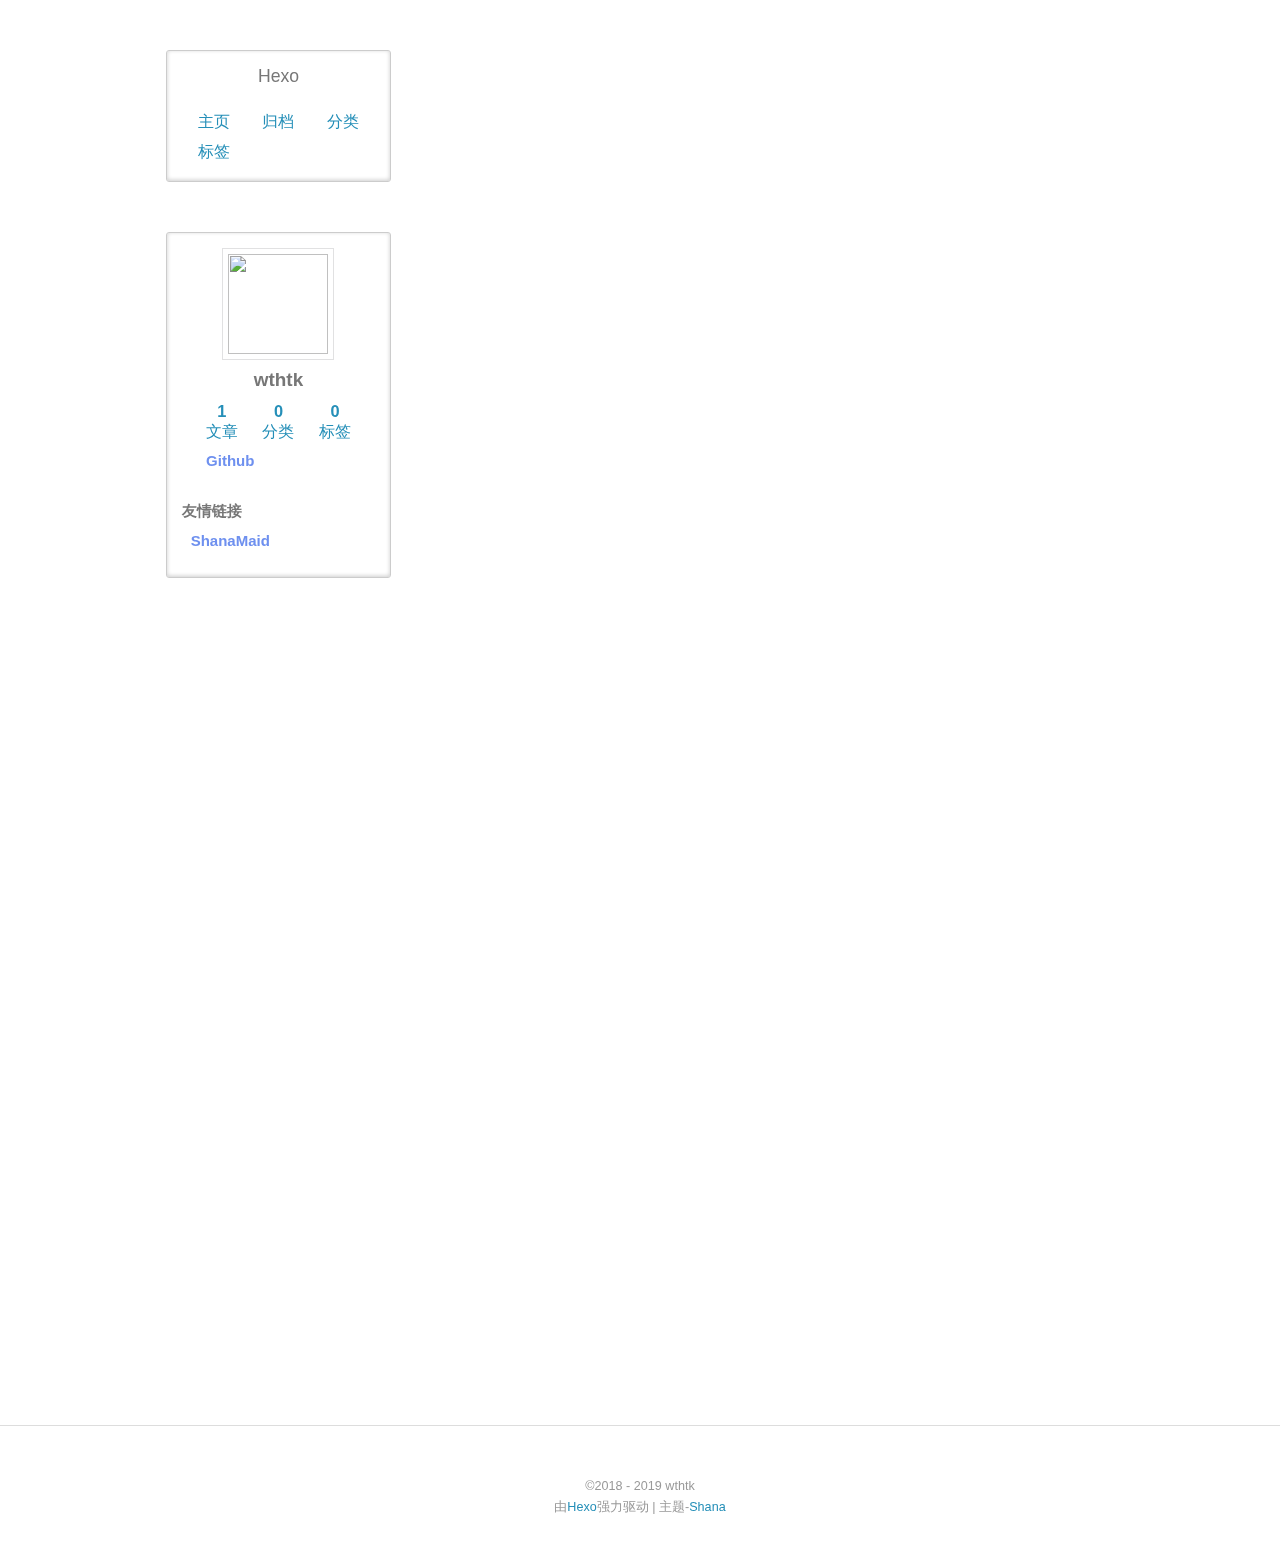
==== commit 11ec6f28: "Site updated: 2019-11-06 10:01:12" ====
--- a/index.html
+++ b/index.html
@@ -81,13 +81,16 @@
     
     <div class="article-entry" itemprop="articleBody">
       
-        <hr>
-<p>11111111111111111111</p>
-<h2 id="2019-4-14-15：20-于宿舍创建此网站"><a href="#2019-4-14-15：20-于宿舍创建此网站" class="headerlink" title="2019/4/14 15：20 于宿舍创建此网站"></a>2019/4/14 15：20 于宿舍创建此网站</h2>
+        <h2 id="数据结构"><a href="#数据结构" class="headerlink" title="数据结构"></a>数据结构</h2><h2 id="名词定义"><a href="#名词定义" class="headerlink" title="名词定义"></a>名词定义</h2><p>数据结构是计算机存储、组织数据的方式。数据结构是指相互之间存在一种或多种特定关系的数据元素的集合。通常情况下，精心选择的数据结构可以带来更高的运行或者存储效率。数据结构往往同高效的检索算法和索引技术有关。<br>Data_Structure=(D,R)<br>其中D是数据元素的集合，R是该集合中所有元素之间的关系的有限集合。<br>折叠其它定义<br>Sartaj Sahni在他的《数据结构、算法与应用》一书中称:”数据结构是数据对象，以及存在于该对象的实例和组成实 例的数据元素之间的各种联系。这些联系可以通过定义相关的函数来给出。”他将数据对象(data object)定义为”一个数据对象是实例或值的集合”。<br>Clifford A.Shaffer在《数据结构与算法分析》一书中的定义是:”数据结构是ADT(抽象数据类型Abstract Data Type) 的物理实现。”<br>Robert L.Kruse在《数据结构与程序设计》一书中，将一个数据结构的设计过程分成抽象层、数据结构层和实现层。其中，抽象层是指抽象数据类型层，它讨论数据的逻辑结构及其运算，数据结构层和实现层讨论一个数据结构的表示和在计算机内的存储细节以及运算的实现。<br>数据结构具体指同一类数据元素中，各元素之间的相互关系，包括三个组成成分，数据的逻辑结构，数据的存储结构和数据运算结构。</p>
+<h2 id="研究对象"><a href="#研究对象" class="headerlink" title="研究对象"></a>研究对象</h2><p>一、数据的逻辑结构:指反映数据元素之间的逻辑关系的数据结构，其中的逻辑关系是指数据元素之间的前后件关系，而与他们在计算机中的存储位置无关。逻辑结构包括:</p>
+<p>1.集合结构<br>数据结构中的元素之间除了”同属一个集合” 的相互关系外，别无其他关系;<br>2.线性结构<br>数据结构中的元素存在一对一的相互关系;<br>3.树形结构<br>数据结构中的元素存在一对多的相互关系;<br>4.图形结构<br>数据结构中的元素存在多对多的相互关系。</p>
+<h2 id="研究内容"><a href="#研究内容" class="headerlink" title="研究内容"></a>研究内容</h2><p>在计算机科学中，数据结构是一门研究非数值计算的程序设计问题中计算机的操作对象(数据元素)以及它们之间的关系和运算等的学科，而且确保经过这些运算后所得到的新结构仍然是原来的结构类型。<br>算机科学是一门研究用计算机进行信息表示和处理的科学。这里面涉及到两个问题:信息的表示，信息的处理 。数据处理是指对数据进行查找、插入、删除、合并、排序、统计以及简单计算等的操作过程。在早期，计算机主要用于科学和工程计算，进入八十年代以后，计算机主要用于数据处理。据有关统计资料表明，计算机用于数据处理的时间比例达到80%以上，随着时间的推移和计算机应用的进一步普及，计算机用于数据处理的时间比例必将进一步增大。</p>
+<h2 id="结构分类"><a href="#结构分类" class="headerlink" title="结构分类"></a>结构分类</h2><p>数据结构是指同一数据元素类中各数据元素之间存在的关系。数据结构分别为逻辑结构、存储结构(物理结构)和数据的运算。数据的逻辑结构是从具体问题抽象出来的数学模型，是描述数据元素及其关系的数学特性的，有时就把逻辑结构简称为数据结构。逻辑结构是在计算机存储中的映像，形式地定义为(K，R)(或(D，S))，其中，K是数据元素的有限集，R是K上的关系的有限集。数据结构中，逻辑上(逻辑结构:数据元素之间的逻辑关系)可以把数据结构分成线性结构和非线性结构。线性结构的顺序存储结构是一种顺序存取的存储结构，线性表的链式存储结构是一种随机存取的存储结构。线性表若采用链式存储表示时所有结点之间的存储单元地址可连续可不连续。逻辑结构与数据元素本身的形式、内容、相对位置、所含结点个数都无关。</p>
+
       
     </div>
     <footer class="article-footer">
-      <a data-url="https://wthtk/wthtk.github.io/2019/04/14/hello-world/" data-id="ck2lup6tj0000p4v0fiaseshq" class="article-share-link">Share</a>
+      <a data-url="https://wthtk/wthtk.github.io/2019/04/14/hello-world/" data-id="ck2mmykms0000sov0g3eqkwwd" class="article-share-link">Share</a>
       
       
     </footer>
